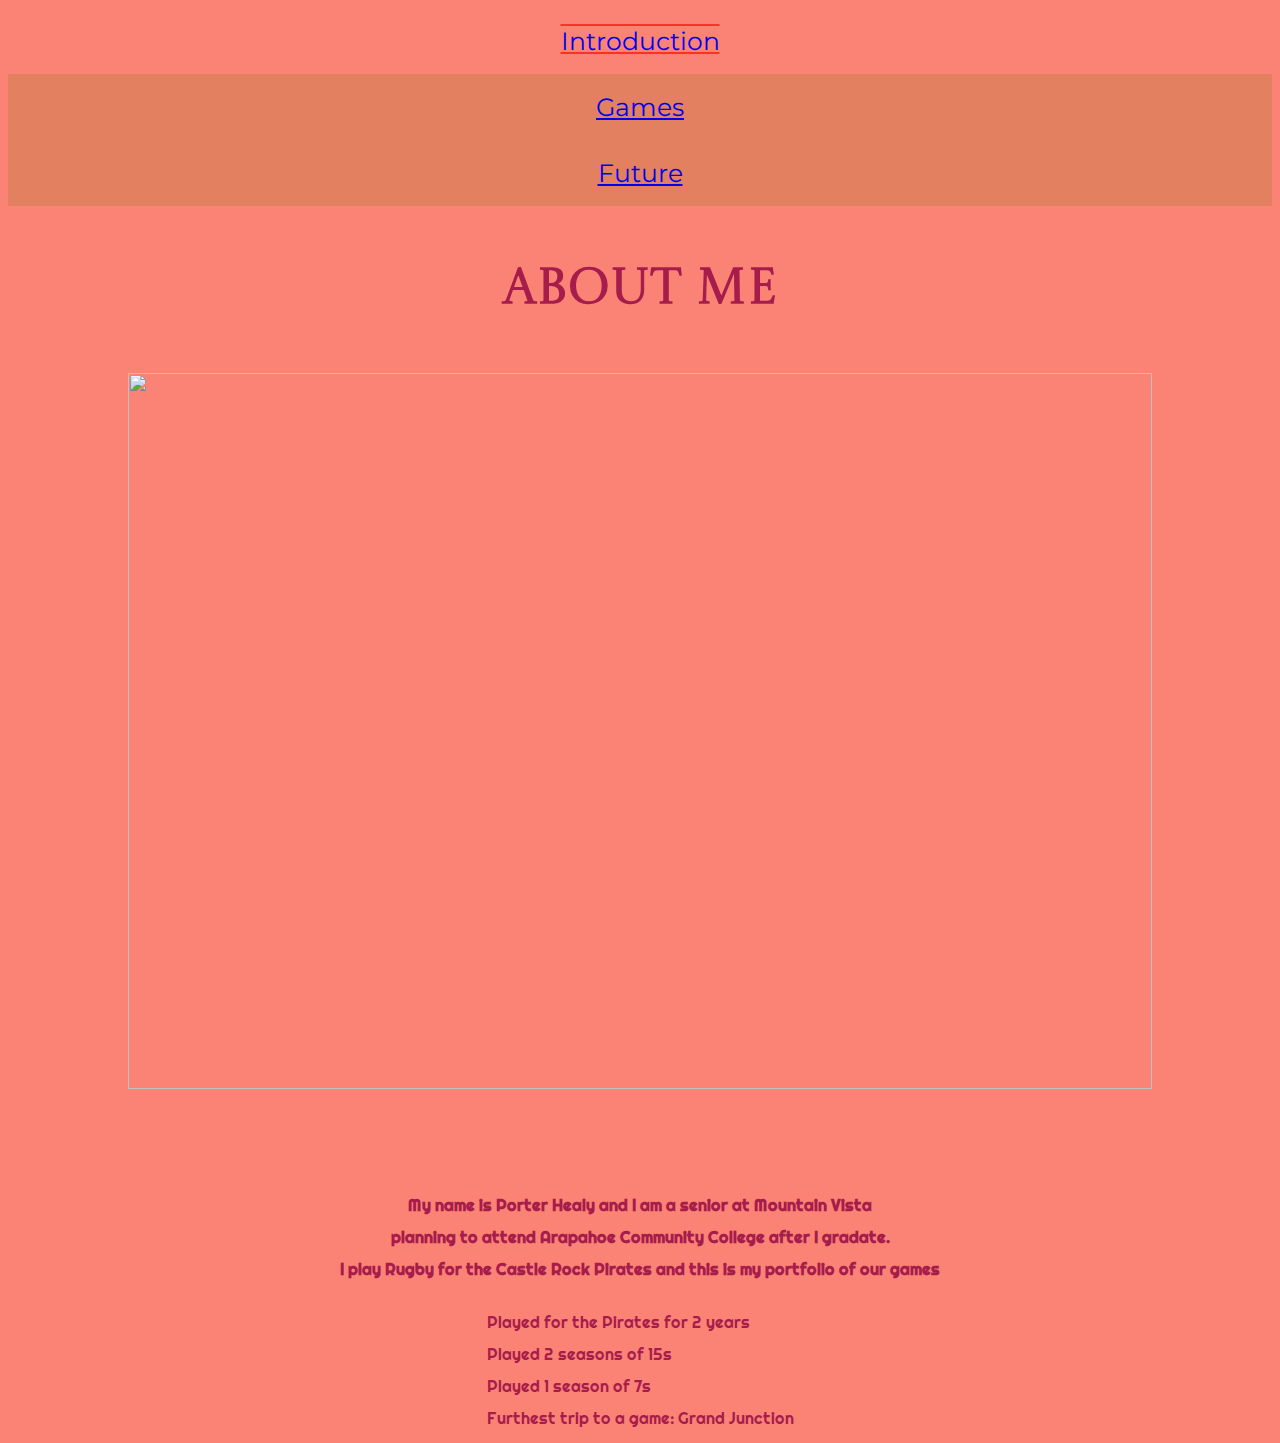
==== index.html @ 783859ce "Add files via upload" ====
<html>
<head>
<link rel="preconnect" href="https://fonts.googleapis.com">
<link rel="preconnect" href="https://fonts.gstatic.com" crossorigin>
<link href="https://fonts.googleapis.com/css2?family=Castoro+Titling&family=Montserrat:ital,wght@1,900&family=Righteous&display=swap" rel="stylesheet">
<link rel="stylesheet" href="style.css">
</head>
	<body class="firstPage">
        
        <ul>
            <li class="nav"><a href="index.html" class="current">Introduction</a></li>
            <li class="nav"><a href="games.html"> Games</a> </li>
            <li class="nav"><a href="future.html">Future</a> </li>
         </ul> 

		
		   <center> <h1 class="header"> About me</h1>
		   <img src="https://codehs.com/uploads/a17b4fe524812aafcc0f35d4a0aba8e0" width=90%>
		    <h4>My name is Porter Healy and I am a senior at Mountain Vista <br>planning to attend Arapahoe Community College after I gradate.  <br>I play Rugby for the Castle Rock Pirates and this is my portfolio of our games</h4>
		 
		   <div class="container">
		    <ul class="myUL">
		        <li>Played for the Pirates for 2 years</li>
		        <li>Played 2 seasons of 15s</li>
		        <li>Played 1 season of 7s</li>
		        <li>Furthest trip to a game: Grand Junction</li>
		    </ul>
		</div>

</center>
</body>
</html>
---- style.css ----
div.container {
  text-align: center;
}

.myUL {
  display: inline-block;
  text-align: left;
   list-style-type: disc;
  
}

.firstPage{
    color: #A61C4A;
    background-color:#FB8376;
    line-height: 2;
    font-family: 'Righteous', cursive;
}
.header{
    font-family: 'Castoro Titling', cursive;
    font-size:50px;
}
.current{
    text-decoration:underline;
    background-color:blue;
}
#nav{
    color:black;
    font:times;
}

.second{
    background-color:#FB8376;
    line-height: 2; 
    font-family: 'Righteous', cursive;
}
.styled-table {
    border-collapse: collapse;
    margin: 25px 0;
    font-size: 0.9em;
    font-family: sans-serif;
    min-width: 400px;
    box-shadow: 0 0 20px rgba(0, 0, 0, 0.15);
}
.styled-table thead tr {
    background-color: black;
    color: #ffffff;
    text-align: left;
}
.styled-table th,
.styled-table td {
    padding: 12px 15px;
}
.styled-table tbody tr {
    border-bottom: 1px solid #dddddd;
}

.styled-table tbody tr:nth-of-type(even) {
    background-color: #f3f3f3;
}

.styled-table tbody tr:last-of-type {
    border-bottom: 2px solid #009879;
}
.styled-table tbody tr.active-row {
    font-weight: bold;
    color: #009879;
}
.pic{
    width:45%;
    
}

ul{
            list-style-type: none;
            margin: 0;
            padding: 0;
            overflow: hidden;
            }



            li a {
            display: block ;
            padding: 8px;
            background-color: #E3805F ;
            text-align:center;
            }
            .current{
                text-decoration: underline overline #FF3028;
                background-color: #FB8376;
            }
.nav{
    font-size:25px;
    font-family: 'Montserrat', sans-serif;
    
}
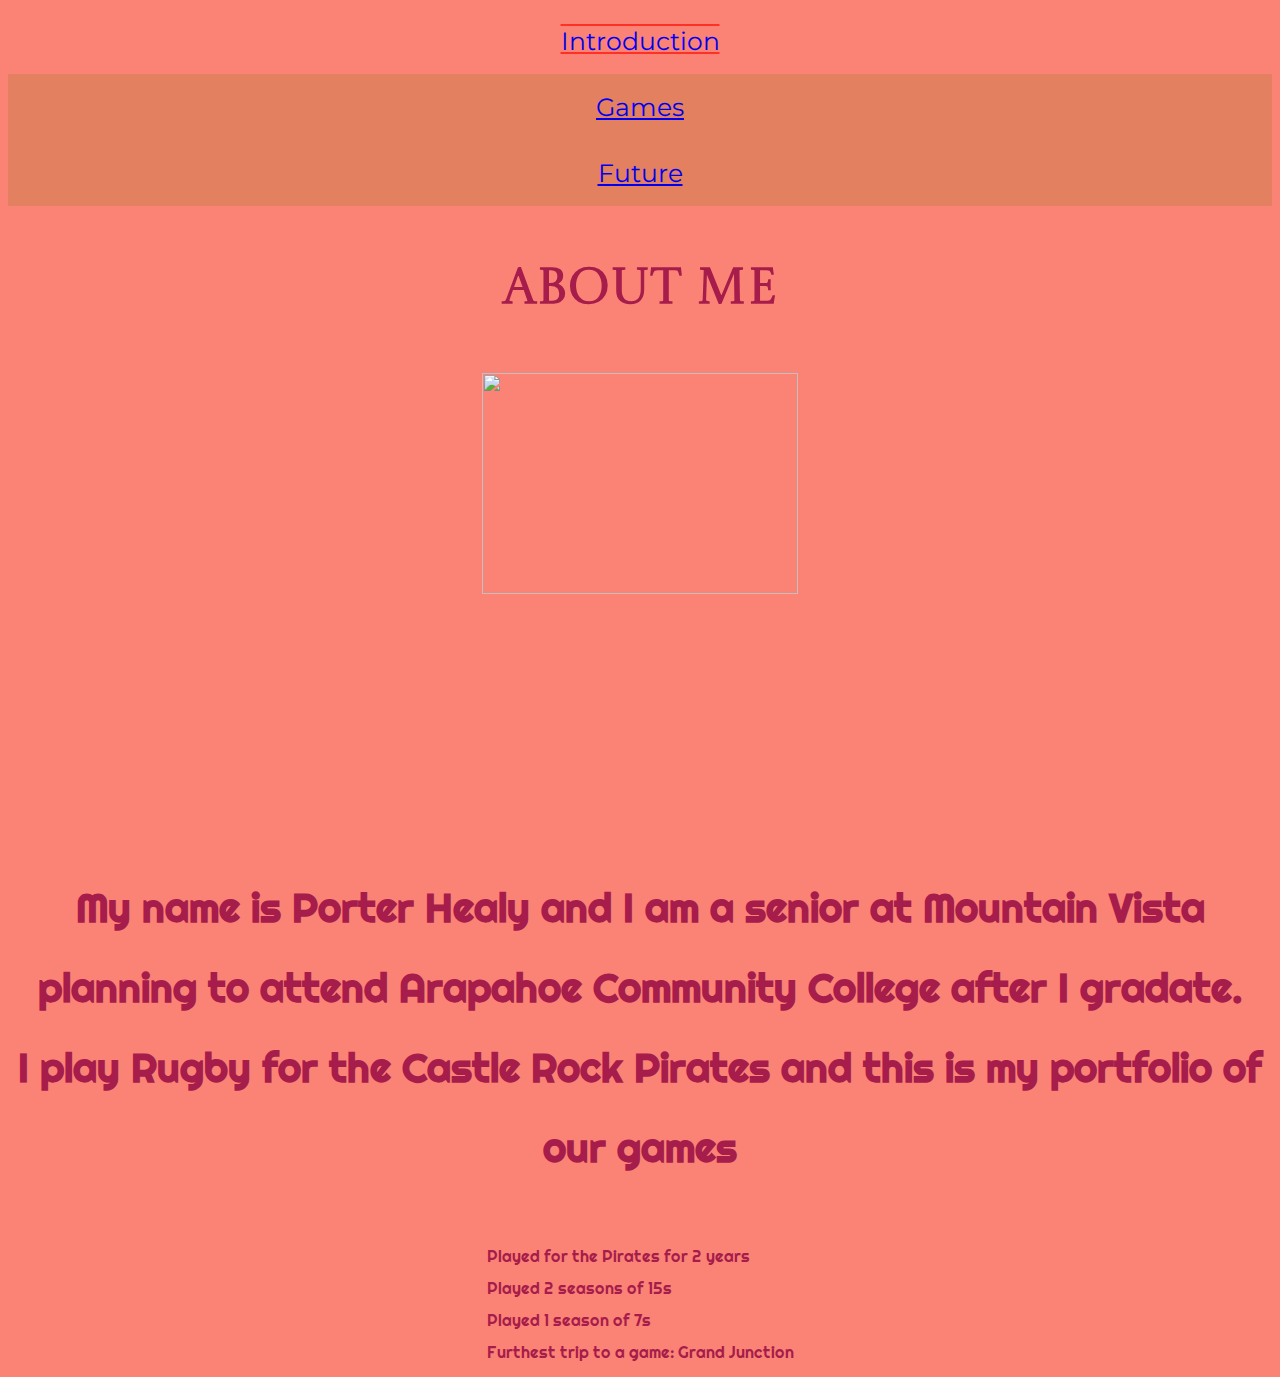
==== commit 07894a5c: "Add files via upload" ====
--- a/index.html
+++ b/index.html
@@ -15,8 +15,8 @@
 
 		
 		   <center> <h1 class="header"> About me</h1>
-		   <img src="https://codehs.com/uploads/a17b4fe524812aafcc0f35d4a0aba8e0" width=90%>
-		    <h4>My name is Porter Healy and I am a senior at Mountain Vista <br>planning to attend Arapahoe Community College after I gradate.  <br>I play Rugby for the Castle Rock Pirates and this is my portfolio of our games</h4>
+		   <img src="https://codehs.com/uploads/a17b4fe524812aafcc0f35d4a0aba8e0" width=50%>
+		    <h4 style=font-size:40px>My name is Porter Healy and I am a senior at Mountain Vista <br>planning to attend Arapahoe Community College after I gradate.  <br>I play Rugby for the Castle Rock Pirates and this is my portfolio of our games</h4>
 		 
 		   <div class="container">
 		    <ul class="myUL">
